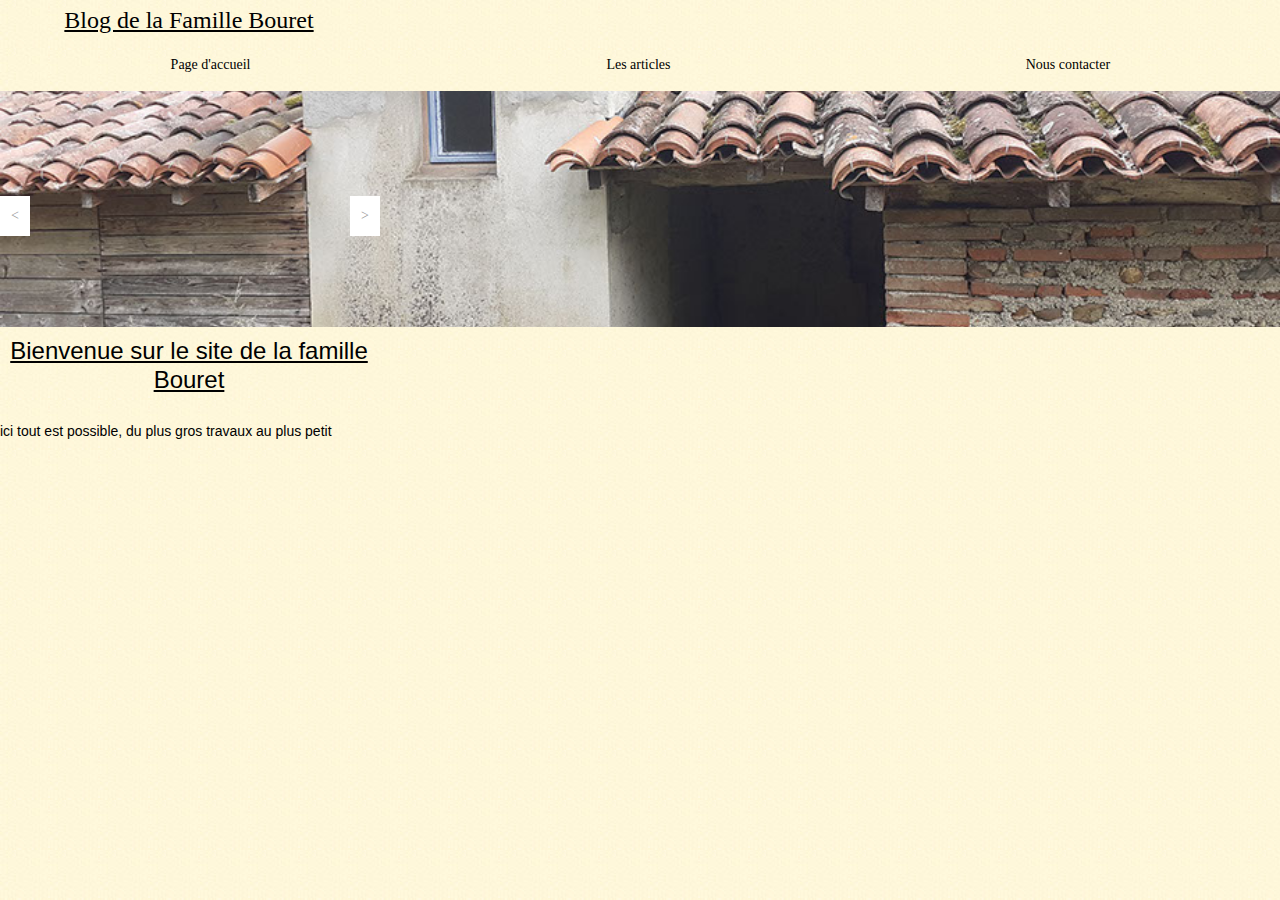
==== phone/index.html @ 4861cf6d "update" ====
<!DOCTYPE html>
<html class="nojs html css_verticalspacer" lang="fr-FR">
 <head>

  <meta http-equiv="Content-type" content="text/html;charset=UTF-8"/>
  <meta name="generator" content="2017.0.0.363"/>
  <meta name="viewport" content="width=device-width, initial-scale=1.0"/>
  
  <script type="text/javascript">
   // Update the 'nojs'/'js' class on the html node
document.documentElement.className = document.documentElement.className.replace(/\bnojs\b/g, 'js');

// Check that all required assets are uploaded and up-to-date
if(typeof Muse == "undefined") window.Muse = {}; window.Muse.assets = {"required":["museutils.js", "museconfig.js", "jquery.musemenu.js", "jquery.watch.js", "webpro.js", "musewpslideshow.js", "jquery.museoverlay.js", "touchswipe.js", "require.js", "index.css"], "outOfDate":[]};
</script>
  
  <link rel="canonical" href="https://satt105.github.io/Blog-Bouret/index.html"/>
  <title>Page d'accueil</title>
  <!-- CSS -->
  <link rel="stylesheet" type="text/css" href="../css/site_global.css?crc=443350757"/>
  <link rel="stylesheet" type="text/css" href="css/index.css?crc=501407674" id="pagesheet"/>
  <!-- Other scripts -->
  <script type="text/javascript">
   var __adobewebfontsappname__ = "muse";
</script>
  <!-- JS includes -->
  <script type="text/javascript">
   document.write('\x3Cscript src="' + (document.location.protocol == 'https:' ? 'https:' : 'http:') + '//webfonts.creativecloud.com/great-primer-small-caps:n4:default.js" type="text/javascript">\x3C/script>');
</script>
  <!--[if lt IE 9]>
  <script src="../scripts/html5shiv.js?crc=4241844378" type="text/javascript"></script>
  <![endif]-->
   </head>
 <body>

  <div class="clearfix borderbox" id="page"><!-- column -->
   <div class="position_content" id="page_position_content">
    <div class="clearfix colelem" id="u1573-4"><!-- content -->
     <p><span id="u1573">Blog de la Famille Bouret</span></p>
    </div>
    <div class="browser_width colelem" id="menuu1577-bw">
     <nav class="MenuBar clearfix" id="menuu1577"><!-- horizontal box -->
      <div class="MenuItemContainer borderbox clearfix grpelem" id="u1585"><!-- vertical box -->
       <a class="nonblock nontext MenuItem MenuItemWithSubMenu MuseMenuActive borderbox clearfix colelem" id="u1586" href="index.html"><!-- horizontal box --><div class="MenuItemLabel NoWrap borderbox clearfix grpelem" id="u1588-4"><!-- content --><p>Page d'accueil</p></div></a>
      </div>
      <div class="MenuItemContainer borderbox clearfix grpelem" id="u1578"><!-- vertical box -->
       <a class="nonblock nontext MenuItem MenuItemWithSubMenu borderbox clearfix colelem" id="u1581" href="les-articles.html"><!-- horizontal box --><div class="MenuItemLabel NoWrap borderbox clearfix grpelem" id="u1582-4"><!-- content --><p>Les articles</p></div></a>
      </div>
      <div class="MenuItemContainer borderbox clearfix grpelem" id="u1592"><!-- vertical box -->
       <a class="nonblock nontext MenuItem MenuItemWithSubMenu borderbox clearfix colelem" id="u1593" href="nous-contacter.html"><!-- horizontal box --><div class="MenuItemLabel NoWrap borderbox clearfix grpelem" id="u1595-4"><!-- content --><p>Nous contacter</p></div></a>
      </div>
     </nav>
    </div>
    <div class="SlideShowWidget clearfix HeroFillFrame colelem" id="slideshowu1643"><!-- none box -->
     <div class="popup_anchor" id="u1653popup">
      <div class="SlideShowContentPanel clearfix" id="u1653"><!-- stack box -->
       <div class="SSSlide clip_frame grpelem" id="u1658"><!-- image -->
        <img class="ImageInclude" id="u1658_img" data-src="../images/20200919_172006.jpg?crc=3931692078" src="../images/blank.gif?crc=4208392903" alt="" data-width="498" data-height="236"/>
       </div>
       <div class="SSSlide invi clip_frame grpelem" id="u1654"><!-- image -->
        <img class="ImageInclude" id="u1654_img" data-src="../images/20200919_172008.jpg?crc=505914260" src="../images/blank.gif?crc=4208392903" alt="" data-width="498" data-height="236"/>
       </div>
       <div class="SSSlide invi clip_frame grpelem" id="u1656"><!-- image -->
        <img class="ImageInclude" id="u1656_img" data-src="../images/20200919_172026.jpg?crc=3951373191" src="../images/blank.gif?crc=4208392903" alt="" data-width="498" data-height="236"/>
       </div>
       <div class="SSSlide invi clip_frame grpelem" id="u1662"><!-- image -->
        <img class="ImageInclude" id="u1662_img" data-src="../images/20200919_172047.jpg?crc=124208184" src="../images/blank.gif?crc=4208392903" alt="" data-width="498" data-height="236"/>
       </div>
       <div class="SSSlide invi clip_frame grpelem" id="u1660"><!-- image -->
        <img class="ImageInclude" id="u1660_img" data-src="../images/20200919_172056.jpg?crc=279814021" src="../images/blank.gif?crc=4208392903" alt="" data-width="498" data-height="236"/>
       </div>
      </div>
     </div>
     <div class="popup_anchor" id="u1652-4popup">
      <div class="SSPreviousButton clearfix" id="u1652-4"><!-- content -->
       <p><span id="u1652">&lt;</span></p>
      </div>
     </div>
     <div class="popup_anchor" id="u1678-4popup">
      <div class="SSNextButton clearfix" id="u1678-4"><!-- content -->
       <p>&gt;</p>
      </div>
     </div>
    </div>
    <div class="clearfix colelem" id="u1761-7"><!-- content -->
     <p id="u1761-2"><span id="u1761">Bienvenue sur le site de la famille Bouret</span></p>
     <p id="u1761-3">&nbsp;</p>
     <p id="u1761-5"><span id="u1761-4">ici tout est possible, du plus gros travaux au plus petit</span></p>
    </div>
    <div class="verticalspacer" data-offset-top="557" data-content-above-spacer="556" data-content-below-spacer="71"></div>
   </div>
  </div>
  <div class="preload_images">
   <img class="preload" src="../images/fond_jaune.jpg?crc=111695479" alt=""/>
  </div>
  <!-- Other scripts -->
  <script type="text/javascript">
   window.Muse.assets.check=function(d){if(!window.Muse.assets.checked){window.Muse.assets.checked=!0;var b={},c=function(a,b){if(window.getComputedStyle){var c=window.getComputedStyle(a,null);return c&&c.getPropertyValue(b)||c&&c[b]||""}if(document.documentElement.currentStyle)return(c=a.currentStyle)&&c[b]||a.style&&a.style[b]||"";return""},a=function(a){if(a.match(/^rgb/))return a=a.replace(/\s+/g,"").match(/([\d\,]+)/gi)[0].split(","),(parseInt(a[0])<<16)+(parseInt(a[1])<<8)+parseInt(a[2]);if(a.match(/^\#/))return parseInt(a.substr(1),
16);return 0},g=function(g){for(var f=document.getElementsByTagName("link"),h=0;h<f.length;h++)if("text/css"==f[h].type){var i=(f[h].href||"").match(/\/?css\/([\w\-]+\.css)\?crc=(\d+)/);if(!i||!i[1]||!i[2])break;b[i[1]]=i[2]}f=document.createElement("div");f.className="version";f.style.cssText="display:none; width:1px; height:1px;";document.getElementsByTagName("body")[0].appendChild(f);for(h=0;h<Muse.assets.required.length;){var i=Muse.assets.required[h],l=i.match(/([\w\-\.]+)\.(\w+)$/),k=l&&l[1]?
l[1]:null,l=l&&l[2]?l[2]:null;switch(l.toLowerCase()){case "css":k=k.replace(/\W/gi,"_").replace(/^([^a-z])/gi,"_$1");f.className+=" "+k;k=a(c(f,"color"));l=a(c(f,"backgroundColor"));k!=0||l!=0?(Muse.assets.required.splice(h,1),"undefined"!=typeof b[i]&&(k!=b[i]>>>24||l!=(b[i]&16777215))&&Muse.assets.outOfDate.push(i)):h++;f.className="version";break;case "js":h++;break;default:throw Error("Unsupported file type: "+l);}}d?d().jquery!="1.8.3"&&Muse.assets.outOfDate.push("jquery-1.8.3.min.js"):Muse.assets.required.push("jquery-1.8.3.min.js");
f.parentNode.removeChild(f);if(Muse.assets.outOfDate.length||Muse.assets.required.length)f="Certains fichiers sur le serveur sont peut-être manquants ou incorrects. Videz le cache du navigateur et réessayez. Si le problème persiste, contactez le créateur du site.",g&&Muse.assets.outOfDate.length&&(f+="\nOut of date: "+Muse.assets.outOfDate.join(",")),g&&Muse.assets.required.length&&(f+="\nMissing: "+Muse.assets.required.join(",")),alert(f)};location&&location.search&&location.search.match&&location.search.match(/muse_debug/gi)?setTimeout(function(){g(!0)},5E3):g()}};
var muse_init=function(){require.config({baseUrl:"../"});require(["jquery","museutils","whatinput","jquery.musemenu","jquery.watch","webpro","musewpslideshow","jquery.museoverlay","touchswipe"],function(d){var $ = d;$(document).ready(function(){try{
window.Muse.assets.check($);/* body */
Muse.Utils.transformMarkupToFixBrowserProblemsPreInit();/* body */
Muse.Utils.prepHyperlinks(true);/* body */
Muse.Utils.resizeHeight('.browser_width');/* resize height */
Muse.Utils.requestAnimationFrame(function() { $('body').addClass('initialized'); });/* mark body as initialized */
Muse.Utils.fullPage('#page');/* 100% height page */
Muse.Utils.initWidget('.MenuBar', ['#bp_infinity'], function(elem) { return $(elem).museMenu(); });/* unifiedNavBar */
Muse.Utils.initWidget('#slideshowu1643', ['#bp_infinity'], function(elem) { var widget = new WebPro.Widget.ContentSlideShow(elem, {autoPlay:true,displayInterval:8000,slideLinkStopsSlideShow:false,transitionStyle:'fading',lightboxEnabled_runtime:false,shuffle:false,transitionDuration:500,enableSwipe:true,elastic:'fullWidth',resumeAutoplay:true,resumeAutoplayInterval:10000,playOnce:false,autoActivate_runtime:false}); $(elem).data('widget', widget); return widget; });/* #slideshowu1643 */
Muse.Utils.showWidgetsWhenReady();/* body */
Muse.Utils.transformMarkupToFixBrowserProblems();/* body */
}catch(b){if(b&&"function"==typeof b.notify?b.notify():Muse.Assert.fail("Error calling selector function: "+b),false)throw b;}})})};

</script>
  <!-- RequireJS script -->
  <script src="../scripts/require.js?crc=244322403" type="text/javascript" async data-main="../scripts/museconfig.js?crc=168988563" onload="if (requirejs) requirejs.onError = function(requireType, requireModule) { if (requireType && requireType.toString && requireType.toString().indexOf && 0 <= requireType.toString().indexOf('#scripterror')) window.Muse.assets.check(); }" onerror="window.Muse.assets.check();"></script>
   </body>
</html>
---- css/site_global.css ----
html{min-height:100%;min-width:100%;-ms-text-size-adjust:none;}body,div,dl,dt,dd,ul,ol,li,nav,h1,h2,h3,h4,h5,h6,pre,code,form,fieldset,legend,input,button,textarea,p,blockquote,th,td,a{margin:0px;padding:0px;border-width:0px;border-style:solid;border-color:transparent;-webkit-transform-origin:left top;-ms-transform-origin:left top;-o-transform-origin:left top;transform-origin:left top;background-repeat:no-repeat;}button.submit-btn{-moz-box-sizing:content-box;-webkit-box-sizing:content-box;box-sizing:content-box;}.transition{-webkit-transition-property:background-image,background-position,background-color,border-color,border-radius,color,font-size,font-style,font-weight,letter-spacing,line-height,text-align,box-shadow,text-shadow,opacity;transition-property:background-image,background-position,background-color,border-color,border-radius,color,font-size,font-style,font-weight,letter-spacing,line-height,text-align,box-shadow,text-shadow,opacity;}.transition *{-webkit-transition:inherit;transition:inherit;}table{border-collapse:collapse;border-spacing:0px;}fieldset,img{border:0px;border-style:solid;-webkit-transform-origin:left top;-ms-transform-origin:left top;-o-transform-origin:left top;transform-origin:left top;}address,caption,cite,code,dfn,em,strong,th,var,optgroup{font-style:inherit;font-weight:inherit;}del,ins{text-decoration:none;}li{list-style:none;}caption,th{text-align:left;}h1,h2,h3,h4,h5,h6{font-size:100%;font-weight:inherit;}input,button,textarea,select,optgroup,option{font-family:inherit;font-size:inherit;font-style:inherit;font-weight:inherit;}.form-grp input,.form-grp textarea{-webkit-appearance:none;-webkit-border-radius:0;}body{font-family:Arial, Helvetica Neue, Helvetica, sans-serif;text-align:left;font-size:14px;line-height:17px;word-wrap:break-word;text-rendering:optimizeLegibility;-moz-font-feature-settings:'liga';-ms-font-feature-settings:'liga';-webkit-font-feature-settings:'liga';font-feature-settings:'liga';}a:link{color:#0000FF;text-decoration:underline;}a:visited{color:#800080;text-decoration:underline;}a:hover{color:#0000FF;text-decoration:underline;}a:active{color:#EE0000;text-decoration:underline;}a.nontext{color:black;text-decoration:none;font-style:normal;font-weight:normal;}.normal_text{color:#000000;direction:ltr;font-family:Arial, Helvetica Neue, Helvetica, sans-serif;font-size:14px;font-style:normal;font-weight:normal;letter-spacing:0px;line-height:17px;text-align:left;text-decoration:none;text-indent:0px;text-transform:none;vertical-align:0px;padding:0px;}.list0 li:before{position:absolute;right:100%;letter-spacing:0px;text-decoration:none;font-weight:normal;font-style:normal;}.rtl-list li:before{right:auto;left:100%;}.nls-None > li:before,.nls-None .list3 > li:before,.nls-None .list6 > li:before{margin-right:6px;content:'•';}.nls-None .list1 > li:before,.nls-None .list4 > li:before,.nls-None .list7 > li:before{margin-right:6px;content:'○';}.nls-None,.nls-None .list1,.nls-None .list2,.nls-None .list3,.nls-None .list4,.nls-None .list5,.nls-None .list6,.nls-None .list7,.nls-None .list8{padding-left:34px;}.nls-None.rtl-list,.nls-None .list1.rtl-list,.nls-None .list2.rtl-list,.nls-None .list3.rtl-list,.nls-None .list4.rtl-list,.nls-None .list5.rtl-list,.nls-None .list6.rtl-list,.nls-None .list7.rtl-list,.nls-None .list8.rtl-list{padding-left:0px;padding-right:34px;}.nls-None .list2 > li:before,.nls-None .list5 > li:before,.nls-None .list8 > li:before{margin-right:6px;content:'-';}.nls-None.rtl-list > li:before,.nls-None .list1.rtl-list > li:before,.nls-None .list2.rtl-list > li:before,.nls-None .list3.rtl-list > li:before,.nls-None .list4.rtl-list > li:before,.nls-None .list5.rtl-list > li:before,.nls-None .list6.rtl-list > li:before,.nls-None .list7.rtl-list > li:before,.nls-None .list8.rtl-list > li:before{margin-right:0px;margin-left:6px;}.TabbedPanelsTab{white-space:nowrap;}.MenuBar .MenuBarView,.MenuBar .SubMenuView{display:block;list-style:none;}.MenuBar .SubMenu{display:none;position:absolute;}.NoWrap{white-space:nowrap;word-wrap:normal;}.rootelem{margin-left:auto;margin-right:auto;}.colelem{display:inline;float:left;clear:both;}.clearfix:after{content:"\0020";visibility:hidden;display:block;height:0px;clear:both;}*:first-child+html .clearfix{zoom:1;}.clip_frame{overflow:hidden;}.popup_anchor{position:relative;width:0px;height:0px;}.popup_element{z-index:100000;}.svg{display:block;vertical-align:top;}span.wrap{content:'';clear:left;display:block;}span.actAsInlineDiv{display:inline-block;}.position_content,.excludeFromNormalFlow{float:left;}.preload_images{position:absolute;overflow:hidden;left:-9999px;top:-9999px;height:1px;width:1px;}.preload{height:1px;width:1px;}.animateStates{-webkit-transition:0.3s ease-in-out;-moz-transition:0.3s ease-in-out;-o-transition:0.3s ease-in-out;transition:0.3s ease-in-out;}[data-whatinput="mouse"] *:focus,[data-whatinput="touch"] *:focus,input:focus,textarea:focus{outline:none;}textarea{resize:none;overflow:auto;}.fld-prompt{pointer-events:none;}.wrapped-input{position:absolute;top:0px;left:0px;background:transparent;border:none;}.submit-btn{z-index:50000;cursor:pointer;}.anchor_item{width:22px;height:18px;}.MenuBar .SubMenuVisible,.MenuBarVertical .SubMenuVisible,.MenuBar .SubMenu .SubMenuVisible,.popup_element.Active,span.actAsPara,.actAsDiv,a.nonblock.nontext,img.block{display:block;}.widget_invisible,.js .invi,.js .mse_pre_init{visibility:hidden;}.ose_ei{visibility:hidden;z-index:0;}.no_vert_scroll{overflow-y:hidden;}.always_vert_scroll{overflow-y:scroll;}.always_horz_scroll{overflow-x:scroll;}.fullscreen{overflow:hidden;left:0px;top:0px;position:fixed;height:100%;width:100%;-moz-box-sizing:border-box;-webkit-box-sizing:border-box;-ms-box-sizing:border-box;box-sizing:border-box;}.fullwidth{position:absolute;}.borderbox{-moz-box-sizing:border-box;-webkit-box-sizing:border-box;-ms-box-sizing:border-box;box-sizing:border-box;}.scroll_wrapper{position:absolute;overflow:auto;left:0px;right:0px;top:0px;bottom:0px;padding-top:0px;padding-bottom:0px;margin-top:0px;margin-bottom:0px;}.browser_width > *{position:absolute;left:0px;right:0px;}.grpelem,.accordion_wrapper{display:inline;float:left;}.fld-checkbox input[type=checkbox],.fld-radiobutton input[type=radio]{position:absolute;overflow:hidden;clip:rect(0px, 0px, 0px, 0px);height:1px;width:1px;margin:-1px;padding:0px;border:0px;}.fld-checkbox input[type=checkbox] + label,.fld-radiobutton input[type=radio] + label{display:inline-block;background-repeat:no-repeat;cursor:pointer;float:left;width:100%;height:100%;}.pointer_cursor,.fld-recaptcha-mode,.fld-recaptcha-refresh,.fld-recaptcha-help{cursor:pointer;}p,h1,h2,h3,h4,h5,h6,ol,ul,span.actAsPara{max-height:1000000px;}.superscript{vertical-align:super;font-size:66%;line-height:0px;}.subscript{vertical-align:sub;font-size:66%;line-height:0px;}.horizontalSlideShow{-ms-touch-action:pan-y;touch-action:pan-y;}.verticalSlideShow{-ms-touch-action:pan-x;touch-action:pan-x;}.colelem100,.verticalspacer{clear:both;}.list0 li,.MenuBar .MenuItemContainer,.SlideShowContentPanel .fullscreen img,.css_verticalspacer .verticalspacer{position:relative;}.popup_element.Inactive,.js .disn,.js .an_invi,.hidden,.breakpoint{display:none;}#muse_css_mq{position:absolute;display:none;background-color:#FFFFFE;}.fluid_height_spacer{width:0.01px;}.muse_check_css{display:none;position:fixed;}@media screen and (-webkit-min-device-pixel-ratio:0){body{text-rendering:auto;}}
---- phone/css/index.css ----
.version.index{color:#00001D;background-color:#E2DFBA;}#muse_css_mq{background-color:#FFFFFF;}#page{z-index:1;min-height:570px;background-image:none;border-width:0px;border-color:#000000;background-color:transparent;width:100%;max-width:380px;}#page_position_content{padding-top:6px;padding-bottom:71px;width:100%;}#u1573-4{z-index:2;min-height:42px;background-color:transparent;line-height:29px;font-size:24px;text-align:center;font-family:Palatino, Palatino Linotype, Georgia, Times, Times New Roman, serif;position:relative;width:99.48%;}#menuu1577{z-index:6;min-height:34px;border-width:0px;border-color:transparent;background-color:transparent;}#u1585{min-height:34px;background-color:transparent;position:relative;margin-right:-10000px;width:32.9%;}#u1586{background-color:transparent;padding-bottom:17px;position:relative;width:100%;}#u1586.MuseMenuActive{opacity:1;-ms-filter:"progid:DXImageTransform.Microsoft.Alpha(Opacity=100)";filter:alpha(opacity=100);min-height:0px;width:100%;margin:0px 0px 0px 0%;background:transparent url("../../images/fond_jaune.jpg?crc=111695479") no-repeat left top;}#u1588-4{min-height:17px;border-width:0px;border-color:transparent;background-color:transparent;text-align:center;color:#000000;font-family:Georgia, Palatino, Palatino Linotype, Times, Times New Roman, serif;position:relative;margin-right:-10000px;top:8px;width:100%;left:0%;}#u1586:hover #u1588-4{padding-top:0px;padding-bottom:0px;min-height:17px;width:100%;margin:0px -10000px 0px 0%;}#u1586:active #u1588-4{padding-top:0px;padding-bottom:0px;min-height:17px;width:100%;margin:0px -10000px 0px 0%;}#u1586.MuseMenuActive #u1588-4 p{color:#000000;visibility:inherit;}#u1578{min-height:34px;background-color:transparent;position:relative;margin-right:-10000px;width:32.9%;left:33.43%;}#u1581{background-color:transparent;padding-bottom:17px;position:relative;width:100%;}#u1581:hover{background-image:none;background-color:#999999;min-height:0px;width:100%;margin:0px 0px 0px 0%;}#u1582-4{min-height:17px;border-width:0px;border-color:transparent;background-color:transparent;text-align:center;color:#000000;font-family:Georgia, Palatino, Palatino Linotype, Times, Times New Roman, serif;position:relative;margin-right:-10000px;top:8px;width:100%;}#u1586.MuseMenuActive #u1588-4,#u1581:hover #u1582-4{padding-top:0px;padding-bottom:0px;min-height:17px;width:100%;margin:0px -10000px 0px 0%;}#u1581:active #u1582-4{padding-top:0px;padding-bottom:0px;min-height:17px;width:100%;margin:0px -10000px 0px 0%;}#u1592{min-height:34px;background-color:transparent;position:relative;margin-right:-10000px;width:33.16%;left:66.85%;}#u1593{background-color:transparent;padding-bottom:17px;position:relative;width:100%;}#u1593:hover{background-image:none;background-color:#999999;min-height:0px;width:100%;margin:0px 0px 0px 0%;}#u1581:active,#u1593:active{background-image:none;background-color:#6B6B6B;min-height:0px;width:100%;margin:0px 0px 0px 0%;}#u1595-4{min-height:17px;border-width:0px;border-color:transparent;background-color:transparent;text-align:center;color:#000000;font-family:Georgia, Palatino, Palatino Linotype, Times, Times New Roman, serif;position:relative;margin-right:-10000px;top:8px;width:100%;}#u1581.MuseMenuActive #u1582-4,#u1593:hover #u1595-4{padding-top:0px;padding-bottom:0px;min-height:17px;width:100%;margin:0px -10000px 0px 0%;}#u1593:active #u1595-4{padding-top:0px;padding-bottom:0px;min-height:17px;width:100%;margin:0px -10000px 0px 0%;}#u1593.MuseMenuActive #u1595-4{padding-top:0px;padding-bottom:0px;min-height:17px;width:100%;margin:0px -10000px 0px 0%;}#u1581.MuseMenuActive #u1582-4 p,#u1593.MuseMenuActive #u1595-4 p{color:#000000;visibility:inherit;font-family:Helvetica, Helvetica Neue, Arial, sans-serif;}.js body{visibility:hidden;}.js body.initialized{visibility:visible;}#menuu1577-bw{z-index:6;min-height:34px;}#slideshowu1643{z-index:25;width:0.01px;height:236px;margin-top:9px;position:relative;}#u1653{position:absolute;width:380px;height:236px;background-color:transparent;left:-55px;}#u1653popup{z-index:26;}#u1658{z-index:27;width:380px;height:236px;border-width:0px;border-color:transparent;background-color:transparent;margin-right:-10000px;position:relative;}#u1654{z-index:29;width:380px;height:236px;border-width:0px;border-color:transparent;background-color:transparent;margin-right:-10000px;position:relative;}#u1656{z-index:31;width:380px;height:236px;border-width:0px;border-color:transparent;background-color:transparent;margin-right:-10000px;position:relative;}#u1662{z-index:33;width:380px;height:236px;border-width:0px;border-color:transparent;background-color:transparent;margin-right:-10000px;position:relative;}#u1660{z-index:35;width:380px;height:236px;border-width:0px;border-color:transparent;background-color:transparent;margin-right:-10000px;position:relative;}#u1652-4{position:absolute;width:10px;min-height:20px;border-width:0px;border-color:transparent;background-color:#FFFFFF;padding:10px;text-align:center;line-height:20px;font-family:Georgia, Palatino, Palatino Linotype, Times, Times New Roman, serif;top:105px;}#u1652-4popup{z-index:37;}#u1652{color:#999999;}#u1678-4{position:absolute;width:10px;min-height:20px;border-width:0px;border-color:transparent;background-color:#FFFFFF;padding:10px;color:#999999;line-height:20px;text-align:center;font-family:Georgia, Palatino, Palatino Linotype, Times, Times New Roman, serif;top:105px;left:350px;}#u1678-4popup{z-index:41;}.MenuItem,.SSFirstButton,.SSPreviousButton,.SSNextButton,.SSLastButton,.SSSlideLink,.SSCloseButton{cursor:pointer;}.SSSlideLoading{background:url("../../images/loading.gif?crc=3815509949") no-repeat center center;}#u1761-7{z-index:45;min-height:221px;background-color:transparent;line-height:29px;font-size:24px;font-family:great-primer-small-caps, sans-serif;font-weight:400;margin-top:9px;position:relative;width:99.48%;}#u1573,#u1761{text-decoration:underline;}#u1761-2,#u1761-3{text-align:center;}#u1761-5{text-align:left;line-height:0px;}#u1761-4{font-size:14px;line-height:17px;}.css_verticalspacer .verticalspacer{height:calc(100vh - 627px);}.html{background:#FFFFFF url("../../images/fond_jaune.jpg?crc=111695479") repeat left top scroll;}body{position:relative;min-width:320px;}
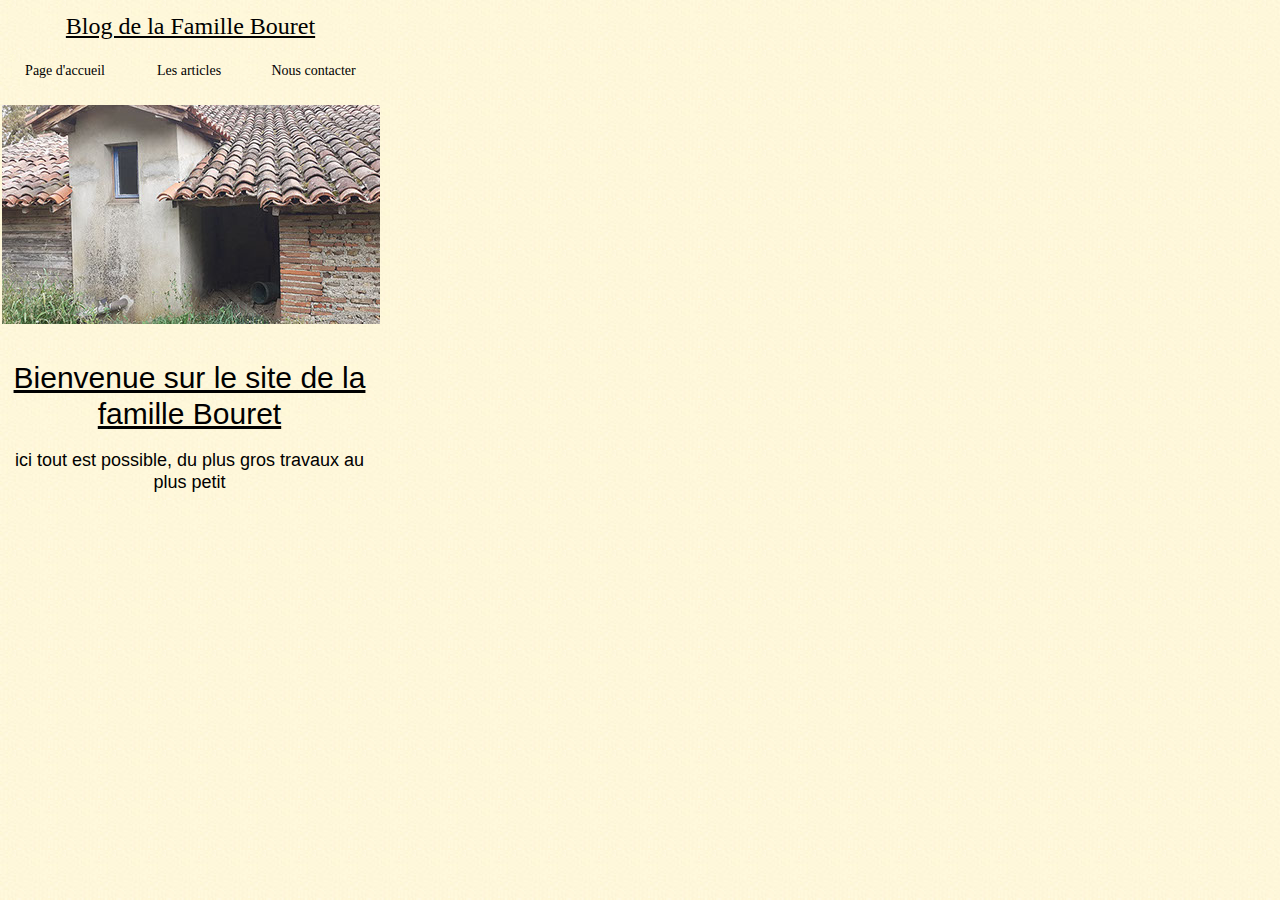
==== commit 04ecd68c: "création version téléphone" ====
--- a/phone/index.html
+++ b/phone/index.html
@@ -11,14 +11,14 @@
 document.documentElement.className = document.documentElement.className.replace(/\bnojs\b/g, 'js');
 
 // Check that all required assets are uploaded and up-to-date
-if(typeof Muse == "undefined") window.Muse = {}; window.Muse.assets = {"required":["museutils.js", "museconfig.js", "jquery.musemenu.js", "jquery.watch.js", "webpro.js", "musewpslideshow.js", "jquery.museoverlay.js", "touchswipe.js", "require.js", "index.css"], "outOfDate":[]};
+if(typeof Muse == "undefined") window.Muse = {}; window.Muse.assets = {"required":["museutils.js", "museconfig.js", "jquery.musemenu.js", "webpro.js", "musewpslideshow.js", "jquery.museoverlay.js", "touchswipe.js", "jquery.watch.js", "require.js", "index.css"], "outOfDate":[]};
 </script>
   
   <link rel="canonical" href="https://satt105.github.io/Blog-Bouret/index.html"/>
   <title>Page d'accueil</title>
   <!-- CSS -->
   <link rel="stylesheet" type="text/css" href="../css/site_global.css?crc=443350757"/>
-  <link rel="stylesheet" type="text/css" href="css/index.css?crc=501407674" id="pagesheet"/>
+  <link rel="stylesheet" type="text/css" href="css/index.css?crc=4010662351" id="pagesheet"/>
   <!-- Other scripts -->
   <script type="text/javascript">
    var __adobewebfontsappname__ = "muse";
@@ -34,61 +34,48 @@
  <body>
 
   <div class="clearfix borderbox" id="page"><!-- column -->
-   <div class="position_content" id="page_position_content">
-    <div class="clearfix colelem" id="u1573-4"><!-- content -->
-     <p><span id="u1573">Blog de la Famille Bouret</span></p>
+   <div class="clearfix colelem" id="u6028-4"><!-- content -->
+    <p><span id="u6028">Blog de la Famille Bouret</span></p>
+   </div>
+   <nav class="MenuBar clearfix colelem" id="menuu6032"><!-- horizontal box -->
+    <div class="MenuItemContainer borderbox clearfix grpelem" id="u6033"><!-- vertical box -->
+     <a class="nonblock nontext MenuItem MenuItemWithSubMenu MuseMenuActive borderbox clearfix colelem" id="u6036" href="index.html"><!-- horizontal box --><div class="MenuItemLabel NoWrap borderbox clearfix grpelem" id="u6038-4"><!-- content --><p>Page d'accueil</p></div></a>
     </div>
-    <div class="browser_width colelem" id="menuu1577-bw">
-     <nav class="MenuBar clearfix" id="menuu1577"><!-- horizontal box -->
-      <div class="MenuItemContainer borderbox clearfix grpelem" id="u1585"><!-- vertical box -->
-       <a class="nonblock nontext MenuItem MenuItemWithSubMenu MuseMenuActive borderbox clearfix colelem" id="u1586" href="index.html"><!-- horizontal box --><div class="MenuItemLabel NoWrap borderbox clearfix grpelem" id="u1588-4"><!-- content --><p>Page d'accueil</p></div></a>
+    <div class="MenuItemContainer borderbox clearfix grpelem" id="u6047"><!-- vertical box -->
+     <a class="nonblock nontext MenuItem MenuItemWithSubMenu borderbox clearfix colelem" id="u6050" href="les-articles.html"><!-- horizontal box --><div class="MenuItemLabel NoWrap borderbox clearfix grpelem" id="u6052-4"><!-- content --><p>Les articles</p></div></a>
+    </div>
+    <div class="MenuItemContainer borderbox clearfix grpelem" id="u6040"><!-- vertical box -->
+     <a class="nonblock nontext MenuItem MenuItemWithSubMenu borderbox clearfix colelem" id="u6043" href="nous-contacter.html"><!-- horizontal box --><div class="MenuItemLabel NoWrap borderbox clearfix grpelem" id="u6045-4"><!-- content --><p>Nous contacter</p></div></a>
+    </div>
+   </nav>
+   <div class="SlideShowWidget clearfix colelem" id="slideshowu6282"><!-- none box -->
+    <div class="popup_anchor" id="u6307popup">
+     <div class="SlideShowContentPanel clearfix" id="u6307"><!-- stack box -->
+      <div class="SSSlide clip_frame clearfix grpelem" id="u6308"><!-- image -->
+       <img class="ImageInclude position_content" id="u6308_img" data-src="../images/20200919_172006463x219.jpg?crc=413477171" src="../images/blank.gif?crc=4208392903" alt="" data-width="462" data-height="219"/>
       </div>
-      <div class="MenuItemContainer borderbox clearfix grpelem" id="u1578"><!-- vertical box -->
-       <a class="nonblock nontext MenuItem MenuItemWithSubMenu borderbox clearfix colelem" id="u1581" href="les-articles.html"><!-- horizontal box --><div class="MenuItemLabel NoWrap borderbox clearfix grpelem" id="u1582-4"><!-- content --><p>Les articles</p></div></a>
+      <div class="SSSlide invi clip_frame clearfix grpelem" id="u6312"><!-- image -->
+       <img class="ImageInclude position_content" id="u6312_img" data-src="../images/20200919_172008463x219.jpg?crc=4016683849" src="../images/blank.gif?crc=4208392903" alt="" data-width="462" data-height="219"/>
       </div>
-      <div class="MenuItemContainer borderbox clearfix grpelem" id="u1592"><!-- vertical box -->
-       <a class="nonblock nontext MenuItem MenuItemWithSubMenu borderbox clearfix colelem" id="u1593" href="nous-contacter.html"><!-- horizontal box --><div class="MenuItemLabel NoWrap borderbox clearfix grpelem" id="u1595-4"><!-- content --><p>Nous contacter</p></div></a>
+      <div class="SSSlide invi clip_frame clearfix grpelem" id="u6310"><!-- image -->
+       <img class="ImageInclude position_content" id="u6310_img" data-src="../images/20200919_172026463x219.jpg?crc=3813797021" src="../images/blank.gif?crc=4208392903" alt="" data-width="462" data-height="219"/>
       </div>
-     </nav>
-    </div>
-    <div class="SlideShowWidget clearfix HeroFillFrame colelem" id="slideshowu1643"><!-- none box -->
-     <div class="popup_anchor" id="u1653popup">
-      <div class="SlideShowContentPanel clearfix" id="u1653"><!-- stack box -->
-       <div class="SSSlide clip_frame grpelem" id="u1658"><!-- image -->
-        <img class="ImageInclude" id="u1658_img" data-src="../images/20200919_172006.jpg?crc=3931692078" src="../images/blank.gif?crc=4208392903" alt="" data-width="498" data-height="236"/>
-       </div>
-       <div class="SSSlide invi clip_frame grpelem" id="u1654"><!-- image -->
-        <img class="ImageInclude" id="u1654_img" data-src="../images/20200919_172008.jpg?crc=505914260" src="../images/blank.gif?crc=4208392903" alt="" data-width="498" data-height="236"/>
-       </div>
-       <div class="SSSlide invi clip_frame grpelem" id="u1656"><!-- image -->
-        <img class="ImageInclude" id="u1656_img" data-src="../images/20200919_172026.jpg?crc=3951373191" src="../images/blank.gif?crc=4208392903" alt="" data-width="498" data-height="236"/>
-       </div>
-       <div class="SSSlide invi clip_frame grpelem" id="u1662"><!-- image -->
-        <img class="ImageInclude" id="u1662_img" data-src="../images/20200919_172047.jpg?crc=124208184" src="../images/blank.gif?crc=4208392903" alt="" data-width="498" data-height="236"/>
-       </div>
-       <div class="SSSlide invi clip_frame grpelem" id="u1660"><!-- image -->
-        <img class="ImageInclude" id="u1660_img" data-src="../images/20200919_172056.jpg?crc=279814021" src="../images/blank.gif?crc=4208392903" alt="" data-width="498" data-height="236"/>
-       </div>
+      <div class="SSSlide invi clip_frame clearfix grpelem" id="u6314"><!-- image -->
+       <img class="ImageInclude position_content" id="u6314_img" data-src="../images/20200919_172047463x219.jpg?crc=3954799862" src="../images/blank.gif?crc=4208392903" alt="" data-width="462" data-height="219"/>
       </div>
-     </div>
-     <div class="popup_anchor" id="u1652-4popup">
-      <div class="SSPreviousButton clearfix" id="u1652-4"><!-- content -->
-       <p><span id="u1652">&lt;</span></p>
-      </div>
-     </div>
-     <div class="popup_anchor" id="u1678-4popup">
-      <div class="SSNextButton clearfix" id="u1678-4"><!-- content -->
-       <p>&gt;</p>
+      <div class="SSSlide invi clip_frame clearfix grpelem" id="u6316"><!-- image -->
+       <img class="ImageInclude position_content" id="u6316_img" data-src="../images/20200919_172056463x219.jpg?crc=224971877" src="../images/blank.gif?crc=4208392903" alt="" data-width="462" data-height="219"/>
       </div>
      </div>
     </div>
-    <div class="clearfix colelem" id="u1761-7"><!-- content -->
-     <p id="u1761-2"><span id="u1761">Bienvenue sur le site de la famille Bouret</span></p>
-     <p id="u1761-3">&nbsp;</p>
-     <p id="u1761-5"><span id="u1761-4">ici tout est possible, du plus gros travaux au plus petit</span></p>
-    </div>
-    <div class="verticalspacer" data-offset-top="557" data-content-above-spacer="556" data-content-below-spacer="71"></div>
    </div>
+   <div class="clearfix colelem" id="u6400-8"><!-- content -->
+    <p id="u6400">&nbsp;</p>
+    <p id="u6400-3"><span id="u6400-2">Bienvenue sur le site de la famille Bouret</span></p>
+    <p>&nbsp;</p>
+    <p id="u6400-6">ici tout est possible, du plus gros travaux au plus petit</p>
+   </div>
+   <div class="verticalspacer" data-offset-top="517" data-content-above-spacer="517" data-content-below-spacer="71"></div>
   </div>
   <div class="preload_images">
    <img class="preload" src="../images/fond_jaune.jpg?crc=111695479" alt=""/>
@@ -99,15 +86,13 @@
 16);return 0},g=function(g){for(var f=document.getElementsByTagName("link"),h=0;h<f.length;h++)if("text/css"==f[h].type){var i=(f[h].href||"").match(/\/?css\/([\w\-]+\.css)\?crc=(\d+)/);if(!i||!i[1]||!i[2])break;b[i[1]]=i[2]}f=document.createElement("div");f.className="version";f.style.cssText="display:none; width:1px; height:1px;";document.getElementsByTagName("body")[0].appendChild(f);for(h=0;h<Muse.assets.required.length;){var i=Muse.assets.required[h],l=i.match(/([\w\-\.]+)\.(\w+)$/),k=l&&l[1]?
 l[1]:null,l=l&&l[2]?l[2]:null;switch(l.toLowerCase()){case "css":k=k.replace(/\W/gi,"_").replace(/^([^a-z])/gi,"_$1");f.className+=" "+k;k=a(c(f,"color"));l=a(c(f,"backgroundColor"));k!=0||l!=0?(Muse.assets.required.splice(h,1),"undefined"!=typeof b[i]&&(k!=b[i]>>>24||l!=(b[i]&16777215))&&Muse.assets.outOfDate.push(i)):h++;f.className="version";break;case "js":h++;break;default:throw Error("Unsupported file type: "+l);}}d?d().jquery!="1.8.3"&&Muse.assets.outOfDate.push("jquery-1.8.3.min.js"):Muse.assets.required.push("jquery-1.8.3.min.js");
 f.parentNode.removeChild(f);if(Muse.assets.outOfDate.length||Muse.assets.required.length)f="Certains fichiers sur le serveur sont peut-être manquants ou incorrects. Videz le cache du navigateur et réessayez. Si le problème persiste, contactez le créateur du site.",g&&Muse.assets.outOfDate.length&&(f+="\nOut of date: "+Muse.assets.outOfDate.join(",")),g&&Muse.assets.required.length&&(f+="\nMissing: "+Muse.assets.required.join(",")),alert(f)};location&&location.search&&location.search.match&&location.search.match(/muse_debug/gi)?setTimeout(function(){g(!0)},5E3):g()}};
-var muse_init=function(){require.config({baseUrl:"../"});require(["jquery","museutils","whatinput","jquery.musemenu","jquery.watch","webpro","musewpslideshow","jquery.museoverlay","touchswipe"],function(d){var $ = d;$(document).ready(function(){try{
+var muse_init=function(){require.config({baseUrl:"../"});require(["jquery","museutils","whatinput","jquery.musemenu","webpro","musewpslideshow","jquery.museoverlay","touchswipe","jquery.watch"],function(d){var $ = d;$(document).ready(function(){try{
 window.Muse.assets.check($);/* body */
 Muse.Utils.transformMarkupToFixBrowserProblemsPreInit();/* body */
 Muse.Utils.prepHyperlinks(true);/* body */
-Muse.Utils.resizeHeight('.browser_width');/* resize height */
-Muse.Utils.requestAnimationFrame(function() { $('body').addClass('initialized'); });/* mark body as initialized */
 Muse.Utils.fullPage('#page');/* 100% height page */
 Muse.Utils.initWidget('.MenuBar', ['#bp_infinity'], function(elem) { return $(elem).museMenu(); });/* unifiedNavBar */
-Muse.Utils.initWidget('#slideshowu1643', ['#bp_infinity'], function(elem) { var widget = new WebPro.Widget.ContentSlideShow(elem, {autoPlay:true,displayInterval:8000,slideLinkStopsSlideShow:false,transitionStyle:'fading',lightboxEnabled_runtime:false,shuffle:false,transitionDuration:500,enableSwipe:true,elastic:'fullWidth',resumeAutoplay:true,resumeAutoplayInterval:10000,playOnce:false,autoActivate_runtime:false}); $(elem).data('widget', widget); return widget; });/* #slideshowu1643 */
+Muse.Utils.initWidget('#slideshowu6282', ['#bp_infinity'], function(elem) { var widget = new WebPro.Widget.ContentSlideShow(elem, {autoPlay:true,displayInterval:8000,slideLinkStopsSlideShow:false,transitionStyle:'fading',lightboxEnabled_runtime:false,shuffle:false,transitionDuration:500,enableSwipe:true,elastic:'off',resumeAutoplay:true,resumeAutoplayInterval:10000,playOnce:false,autoActivate_runtime:false}); $(elem).data('widget', widget); return widget; });/* #slideshowu6282 */
 Muse.Utils.showWidgetsWhenReady();/* body */
 Muse.Utils.transformMarkupToFixBrowserProblems();/* body */
 }catch(b){if(b&&"function"==typeof b.notify?b.notify():Muse.Assert.fail("Error calling selector function: "+b),false)throw b;}})})};
--- a/phone/css/index.css
+++ b/phone/css/index.css
@@ -1 +1 @@
-.version.index{color:#00001D;background-color:#E2DFBA;}#muse_css_mq{background-color:#FFFFFF;}#page{z-index:1;min-height:570px;background-image:none;border-width:0px;border-color:#000000;background-color:transparent;width:100%;max-width:380px;}#page_position_content{padding-top:6px;padding-bottom:71px;width:100%;}#u1573-4{z-index:2;min-height:42px;background-color:transparent;line-height:29px;font-size:24px;text-align:center;font-family:Palatino, Palatino Linotype, Georgia, Times, Times New Roman, serif;position:relative;width:99.48%;}#menuu1577{z-index:6;min-height:34px;border-width:0px;border-color:transparent;background-color:transparent;}#u1585{min-height:34px;background-color:transparent;position:relative;margin-right:-10000px;width:32.9%;}#u1586{background-color:transparent;padding-bottom:17px;position:relative;width:100%;}#u1586.MuseMenuActive{opacity:1;-ms-filter:"progid:DXImageTransform.Microsoft.Alpha(Opacity=100)";filter:alpha(opacity=100);min-height:0px;width:100%;margin:0px 0px 0px 0%;background:transparent url("../../images/fond_jaune.jpg?crc=111695479") no-repeat left top;}#u1588-4{min-height:17px;border-width:0px;border-color:transparent;background-color:transparent;text-align:center;color:#000000;font-family:Georgia, Palatino, Palatino Linotype, Times, Times New Roman, serif;position:relative;margin-right:-10000px;top:8px;width:100%;left:0%;}#u1586:hover #u1588-4{padding-top:0px;padding-bottom:0px;min-height:17px;width:100%;margin:0px -10000px 0px 0%;}#u1586:active #u1588-4{padding-top:0px;padding-bottom:0px;min-height:17px;width:100%;margin:0px -10000px 0px 0%;}#u1586.MuseMenuActive #u1588-4 p{color:#000000;visibility:inherit;}#u1578{min-height:34px;background-color:transparent;position:relative;margin-right:-10000px;width:32.9%;left:33.43%;}#u1581{background-color:transparent;padding-bottom:17px;position:relative;width:100%;}#u1581:hover{background-image:none;background-color:#999999;min-height:0px;width:100%;margin:0px 0px 0px 0%;}#u1582-4{min-height:17px;border-width:0px;border-color:transparent;background-color:transparent;text-align:center;color:#000000;font-family:Georgia, Palatino, Palatino Linotype, Times, Times New Roman, serif;position:relative;margin-right:-10000px;top:8px;width:100%;}#u1586.MuseMenuActive #u1588-4,#u1581:hover #u1582-4{padding-top:0px;padding-bottom:0px;min-height:17px;width:100%;margin:0px -10000px 0px 0%;}#u1581:active #u1582-4{padding-top:0px;padding-bottom:0px;min-height:17px;width:100%;margin:0px -10000px 0px 0%;}#u1592{min-height:34px;background-color:transparent;position:relative;margin-right:-10000px;width:33.16%;left:66.85%;}#u1593{background-color:transparent;padding-bottom:17px;position:relative;width:100%;}#u1593:hover{background-image:none;background-color:#999999;min-height:0px;width:100%;margin:0px 0px 0px 0%;}#u1581:active,#u1593:active{background-image:none;background-color:#6B6B6B;min-height:0px;width:100%;margin:0px 0px 0px 0%;}#u1595-4{min-height:17px;border-width:0px;border-color:transparent;background-color:transparent;text-align:center;color:#000000;font-family:Georgia, Palatino, Palatino Linotype, Times, Times New Roman, serif;position:relative;margin-right:-10000px;top:8px;width:100%;}#u1581.MuseMenuActive #u1582-4,#u1593:hover #u1595-4{padding-top:0px;padding-bottom:0px;min-height:17px;width:100%;margin:0px -10000px 0px 0%;}#u1593:active #u1595-4{padding-top:0px;padding-bottom:0px;min-height:17px;width:100%;margin:0px -10000px 0px 0%;}#u1593.MuseMenuActive #u1595-4{padding-top:0px;padding-bottom:0px;min-height:17px;width:100%;margin:0px -10000px 0px 0%;}#u1581.MuseMenuActive #u1582-4 p,#u1593.MuseMenuActive #u1595-4 p{color:#000000;visibility:inherit;font-family:Helvetica, Helvetica Neue, Arial, sans-serif;}.js body{visibility:hidden;}.js body.initialized{visibility:visible;}#menuu1577-bw{z-index:6;min-height:34px;}#slideshowu1643{z-index:25;width:0.01px;height:236px;margin-top:9px;position:relative;}#u1653{position:absolute;width:380px;height:236px;background-color:transparent;left:-55px;}#u1653popup{z-index:26;}#u1658{z-index:27;width:380px;height:236px;border-width:0px;border-color:transparent;background-color:transparent;margin-right:-10000px;position:relative;}#u1654{z-index:29;width:380px;height:236px;border-width:0px;border-color:transparent;background-color:transparent;margin-right:-10000px;position:relative;}#u1656{z-index:31;width:380px;height:236px;border-width:0px;border-color:transparent;background-color:transparent;margin-right:-10000px;position:relative;}#u1662{z-index:33;width:380px;height:236px;border-width:0px;border-color:transparent;background-color:transparent;margin-right:-10000px;position:relative;}#u1660{z-index:35;width:380px;height:236px;border-width:0px;border-color:transparent;background-color:transparent;margin-right:-10000px;position:relative;}#u1652-4{position:absolute;width:10px;min-height:20px;border-width:0px;border-color:transparent;background-color:#FFFFFF;padding:10px;text-align:center;line-height:20px;font-family:Georgia, Palatino, Palatino Linotype, Times, Times New Roman, serif;top:105px;}#u1652-4popup{z-index:37;}#u1652{color:#999999;}#u1678-4{position:absolute;width:10px;min-height:20px;border-width:0px;border-color:transparent;background-color:#FFFFFF;padding:10px;color:#999999;line-height:20px;text-align:center;font-family:Georgia, Palatino, Palatino Linotype, Times, Times New Roman, serif;top:105px;left:350px;}#u1678-4popup{z-index:41;}.MenuItem,.SSFirstButton,.SSPreviousButton,.SSNextButton,.SSLastButton,.SSSlideLink,.SSCloseButton{cursor:pointer;}.SSSlideLoading{background:url("../../images/loading.gif?crc=3815509949") no-repeat center center;}#u1761-7{z-index:45;min-height:221px;background-color:transparent;line-height:29px;font-size:24px;font-family:great-primer-small-caps, sans-serif;font-weight:400;margin-top:9px;position:relative;width:99.48%;}#u1573,#u1761{text-decoration:underline;}#u1761-2,#u1761-3{text-align:center;}#u1761-5{text-align:left;line-height:0px;}#u1761-4{font-size:14px;line-height:17px;}.css_verticalspacer .verticalspacer{height:calc(100vh - 627px);}.html{background:#FFFFFF url("../../images/fond_jaune.jpg?crc=111695479") repeat left top scroll;}body{position:relative;min-width:320px;}+.version.index{color:#0000EF;background-color:#0DD9CF;}#muse_css_mq{background-color:#FFFFFF;}#page{z-index:1;min-height:486.95px;background-image:none;border-width:0px;border-color:#000000;background-color:transparent;padding-top:12px;padding-bottom:71.05000000000001px;width:100%;max-width:380px;}#u6028-4{z-index:2;min-height:42px;background-color:transparent;line-height:29px;font-size:24px;text-align:center;font-family:Palatino, Palatino Linotype, Georgia, Times, Times New Roman, serif;position:relative;width:98.69%;margin-left:0.79%;}#menuu6032{z-index:6;border-width:0px;border-color:transparent;background-color:transparent;position:relative;width:97.64%;margin-left:1.06%;}#u6033{min-height:34px;background-color:transparent;position:relative;margin-right:-10000px;width:32.89%;}#u6036{background-color:transparent;padding-bottom:17px;position:relative;width:100%;}#u6036.MuseMenuActive{opacity:1;-ms-filter:"progid:DXImageTransform.Microsoft.Alpha(Opacity=100)";filter:alpha(opacity=100);min-height:0px;width:100%;margin:0px 0px 0px 0%;background:transparent url("../../images/fond_jaune.jpg?crc=111695479") no-repeat left top;}#u6038-4{min-height:17px;border-width:0px;border-color:transparent;background-color:transparent;text-align:center;color:#000000;font-family:Georgia, Palatino, Palatino Linotype, Times, Times New Roman, serif;position:relative;margin-right:-10000px;top:8px;width:100%;left:0%;}#u6036:hover #u6038-4{padding-top:0px;padding-bottom:0px;min-height:17px;width:100%;margin:0px -10000px 0px 0%;}#u6036:active #u6038-4{padding-top:0px;padding-bottom:0px;min-height:17px;width:100%;margin:0px -10000px 0px 0%;}#u6036.MuseMenuActive #u6038-4 p{color:#000000;visibility:inherit;}#u6047{min-height:34px;background-color:transparent;position:relative;margin-right:-10000px;width:32.89%;left:33.43%;}#u6050{background-color:transparent;padding-bottom:17px;position:relative;width:100%;}#u6050:hover{background-image:none;background-color:#999999;min-height:0px;width:100%;margin:0px 0px 0px 0%;}#u6052-4{min-height:17px;border-width:0px;border-color:transparent;background-color:transparent;text-align:center;color:#000000;font-family:Georgia, Palatino, Palatino Linotype, Times, Times New Roman, serif;position:relative;margin-right:-10000px;top:8px;width:100%;}#u6036.MuseMenuActive #u6038-4,#u6050:hover #u6052-4{padding-top:0px;padding-bottom:0px;min-height:17px;width:100%;margin:0px -10000px 0px 0%;}#u6050:active #u6052-4{padding-top:0px;padding-bottom:0px;min-height:17px;width:100%;margin:0px -10000px 0px 0%;}#u6040{min-height:34px;background-color:transparent;position:relative;margin-right:-10000px;width:33.16%;left:66.85%;}#u6043{background-color:transparent;padding-bottom:17px;position:relative;width:100%;}#u6043:hover{background-image:none;background-color:#999999;min-height:0px;width:100%;margin:0px 0px 0px 0%;}#u6050:active,#u6043:active{background-image:none;background-color:#6B6B6B;min-height:0px;width:100%;margin:0px 0px 0px 0%;}#u6045-4{min-height:17px;border-width:0px;border-color:transparent;background-color:transparent;text-align:center;color:#000000;font-family:Georgia, Palatino, Palatino Linotype, Times, Times New Roman, serif;position:relative;margin-right:-10000px;top:8px;width:100%;}#u6050.MuseMenuActive #u6052-4,#u6043:hover #u6045-4{padding-top:0px;padding-bottom:0px;min-height:17px;width:100%;margin:0px -10000px 0px 0%;}#u6043:active #u6045-4{padding-top:0px;padding-bottom:0px;min-height:17px;width:100%;margin:0px -10000px 0px 0%;}#u6043.MuseMenuActive #u6045-4{padding-top:0px;padding-bottom:0px;min-height:17px;width:100%;margin:0px -10000px 0px 0%;}#u6050.MuseMenuActive #u6052-4 p,#u6043.MuseMenuActive #u6045-4 p{color:#000000;visibility:inherit;font-family:Helvetica, Helvetica Neue, Arial, sans-serif;}#slideshowu6282{z-index:25;width:0.01px;height:219px;margin-top:17px;position:relative;margin-left:0.53%;}#u6307{position:absolute;width:378px;height:219px;background-color:transparent;}#u6307popup{z-index:26;}#u6308{z-index:27;width:378px;height:219px;border-width:0px;border-color:transparent;background-color:transparent;margin-right:-10000px;position:relative;}#u6312{z-index:29;width:378px;height:219px;border-width:0px;border-color:transparent;background-color:transparent;margin-right:-10000px;position:relative;}#u6310{z-index:31;width:378px;height:219px;border-width:0px;border-color:transparent;background-color:transparent;margin-right:-10000px;position:relative;}#u6314{z-index:33;width:378px;height:219px;border-width:0px;border-color:transparent;background-color:transparent;margin-right:-10000px;position:relative;}#u6316{z-index:35;width:378px;height:219px;border-width:0px;border-color:transparent;background-color:transparent;margin-right:-10000px;position:relative;}#u6308_img,#u6312_img,#u6310_img,#u6314_img,#u6316_img{margin-left:-42px;margin-right:-42px;}.MenuItem,.SSFirstButton,.SSPreviousButton,.SSNextButton,.SSLastButton,.SSSlideLink,.SSCloseButton{cursor:pointer;}.SSSlideLoading{background:url("../../images/loading.gif?crc=3815509949") no-repeat center center;}#u6400-8{z-index:37;min-height:193px;background-color:transparent;text-align:center;font-family:great-primer-small-caps, sans-serif;font-weight:400;position:relative;width:99.74%;}#u6400,#u6400-3{font-size:30px;line-height:36px;}#u6028,#u6400-2{text-decoration:underline;}#u6400-6{font-size:18px;line-height:22px;}.css_verticalspacer .verticalspacer{height:calc(100vh - 588px);}.html{background:#FFFFFF url("../../images/fond_jaune.jpg?crc=111695479") repeat left top scroll;}body{position:relative;min-width:320px;}